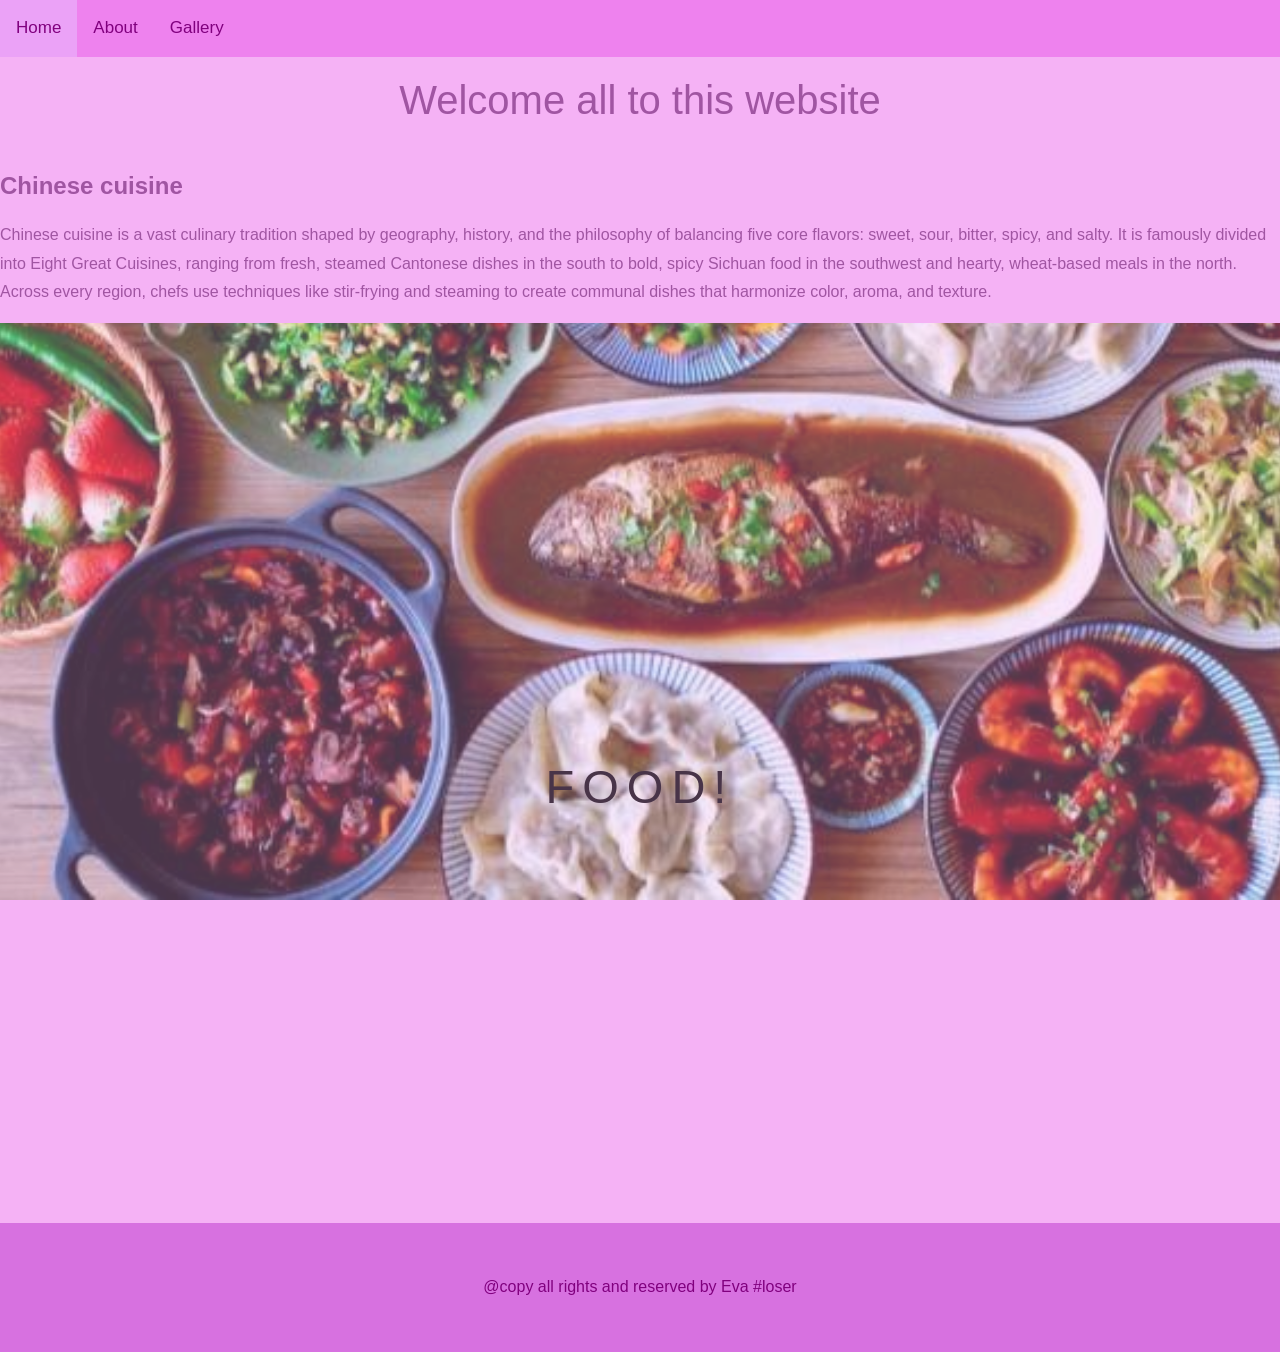
==== index.html @ 310b9f15 "Add files via upload" ====
<!DOCTYPE html>
<html>
    <head>
        <title>Navbar</title>
        <link rel="stylesheet" href="style.css">
    </head>
    <body>
        <div class="topnav">
            <a class="active" href="#home">Home</a>
            <a href="#about">About</a>
            <a href="#contact">Gallery</a>
        </div> <br>
        <span class="border trans" style="font-size: 40px;">
            <center>Welcome all to this website</center>
        </span> <br>

        <section>
            <h2>Chinese cuisine</h2>
            <p>Chinese cuisine is a vast culinary tradition shaped by geography, history, and the philosophy of balancing five core
            flavors: sweet, sour, bitter, spicy, and salty. It is famously divided into Eight Great Cuisines, ranging from fresh,
            steamed Cantonese dishes in the south to bold, spicy Sichuan food in the southwest and hearty, wheat-based meals in the
            north. Across every region, chefs use techniques like stir-frying and steaming to create communal dishes that harmonize color, aroma, and texture.</p>
        </section>

        <div class="pimg3">
            <div class="ptext">
                <span class="border trans">Food!</span>
            </div>
        </div>

        <section class="section section-dark">
            <span>@copy all rights and reserved by Eva #loser</span>
        </section>
    </body>
</html>
---- style.css ----
body, html {
    height: 100%;
    margin: 0;
    font-size: 16px;
    font-family: 'Franklin Gothic Medium', 'Arial Narrow', Arial, sans-serif;
    font-weight: 400;
    line-height: 1.8em;
    color: rgb(160, 85, 162);
    background-color: rgb(245, 178, 245);
}
.topnav {
    overflow: hidden;
    background-color: violet;
}

.topnav a {
    float: left;
    color: rgb(128, 0, 126);
    text-align: center;
    padding: 14px 16px;
    text-decoration: none;
    font-size: 17px;
}

.topnav a:hover {
    background-color: rgb(255, 161, 233);
    color: rgb(128, 0, 126);
}

.topnav a.active {
    background-color: #eba2f7;
    color: rgb(128, 0, 126);
}


.pimg1, .pimg2, .pimg3 {
    position: relative;
    opacity: 0.70;
    background-position: center;
    background-size: cover;
    background-repeat: no-repeat;
    background-attachment: fixed;
}

.pimg1 {
    background-image:url('food\ 1.jpeg');
    min-height: 100%;
}

.pimg2 {
    background-image: url('food\ 2.jpeg');
    min-height: 100%;
}

.pimg3 {
    background-image: url('food\ 3.jpg');
    min-height: 100%;
}

.section {
    text-align: center;
    padding: 50px 80px;
}

.section-light {
    background-color: #eba2f7;
    color: rgb(128, 0, 126);
}

.section-dark {
    background-color: #d771e0;
    color: rgb(128, 0, 126);
}

.ptext {
    position: absolute;
    top: 50%;
    width: 100%;
    text-align: center;
    color: rgb(242, 193, 241);
    font-size: 47px;
    letter-spacing: 8px;
    text-transform: uppercase;
}

.ptext .border {
    background-color: #eba2f7;
    font-style: bold;
    color: #000000;
    padding: 20px;
}

.ptext .border.trans {
    background-color: transparent;
}

@media(max-width: 568px) {
    .pimg1, .pimg2, .pimg3 {
        background-attachment: scroll;
    }
}
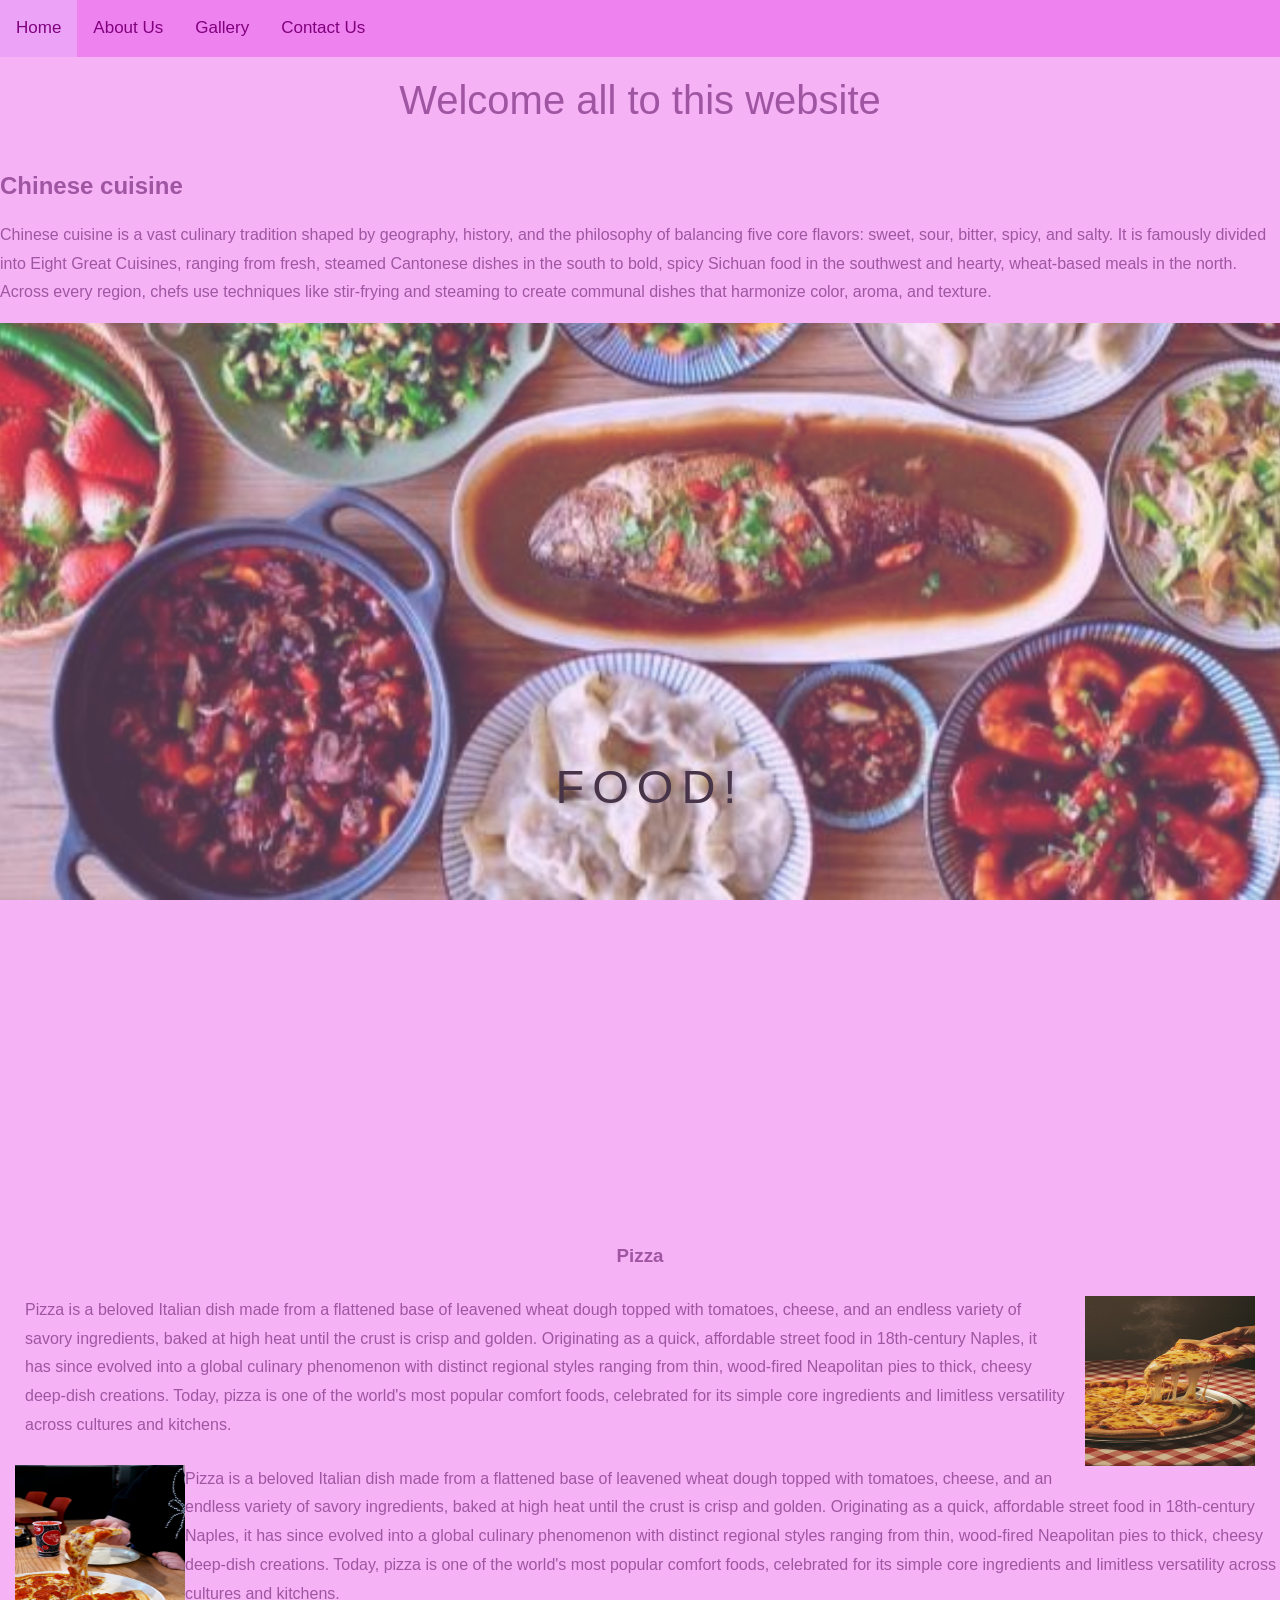
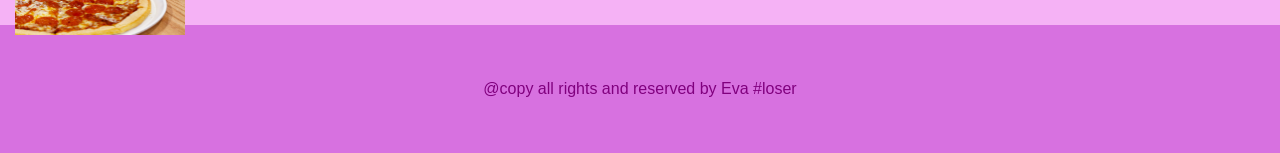
==== commit b33e1b83: "Add files via upload" ====
--- a/index.html
+++ b/index.html
@@ -1,14 +1,15 @@
 <!DOCTYPE html>
 <html>
     <head>
-        <title>Navbar</title>
+        <title>Food website</title>
         <link rel="stylesheet" href="style.css">
     </head>
     <body>
         <div class="topnav">
             <a class="active" href="#home">Home</a>
-            <a href="#about">About</a>
-            <a href="#contact">Gallery</a>
+            <a href ="about.html">About Us</a>
+            <a href="gallery.html">Gallery</a>
+            <a href="contact.html">Contact Us</a>
         </div> <br>
         <span class="border trans" style="font-size: 40px;">
             <center>Welcome all to this website</center>
@@ -28,6 +29,25 @@
             </div>
         </div>
 
+        <center><h3>Pizza</h3></center>
+
+        <p style="margin: 25px;"><img src="pizza cheese pull.jpg" style="width: 170px; height: 170px; margin-left: 20px; float: right;">
+        Pizza is a beloved Italian dish made from a flattened base of leavened wheat dough topped with tomatoes, cheese, and an
+        endless variety of savory ingredients, baked at high heat until the crust is crisp and golden. Originating as a quick,
+        affordable street food in 18th-century Naples, it has since evolved into a global culinary phenomenon with distinct
+        regional styles ranging from thin, wood-fired Neapolitan pies to thick, cheesy deep-dish creations. Today, pizza is one
+        of the world's most popular comfort foods, celebrated for its simple core ingredients and limitless versatility across
+        cultures and kitchens.</p>
+
+        <p><img src="pizza cheese pull 1.png" style="width: 170px; height: 170px; float: left; margin-left: 15px;">
+        Pizza is a beloved Italian dish made from a flattened base of leavened wheat dough topped with tomatoes, cheese, and an
+        endless variety of savory ingredients, baked at high heat until the crust is crisp and golden. Originating as a quick,
+        affordable street food in 18th-century Naples, it has since evolved into a global culinary phenomenon with distinct
+        regional styles ranging from thin, wood-fired Neapolitan pies to thick, cheesy deep-dish creations. Today, pizza is one
+        of the world's most popular comfort foods, celebrated for its simple core ingredients and limitless versatility across
+        cultures and kitchens.</p>
+
+
         <section class="section section-dark">
             <span>@copy all rights and reserved by Eva #loser</span>
         </section>
--- a/style.css
+++ b/style.css
@@ -81,6 +81,7 @@
     font-size: 47px;
     letter-spacing: 8px;
     text-transform: uppercase;
+    margin-left: 10px;
 }
 
 .ptext .border {
@@ -92,6 +93,7 @@
 
 .ptext .border.trans {
     background-color: transparent;
+    padding: 20px;
 }
 
 @media(max-width: 568px) {
